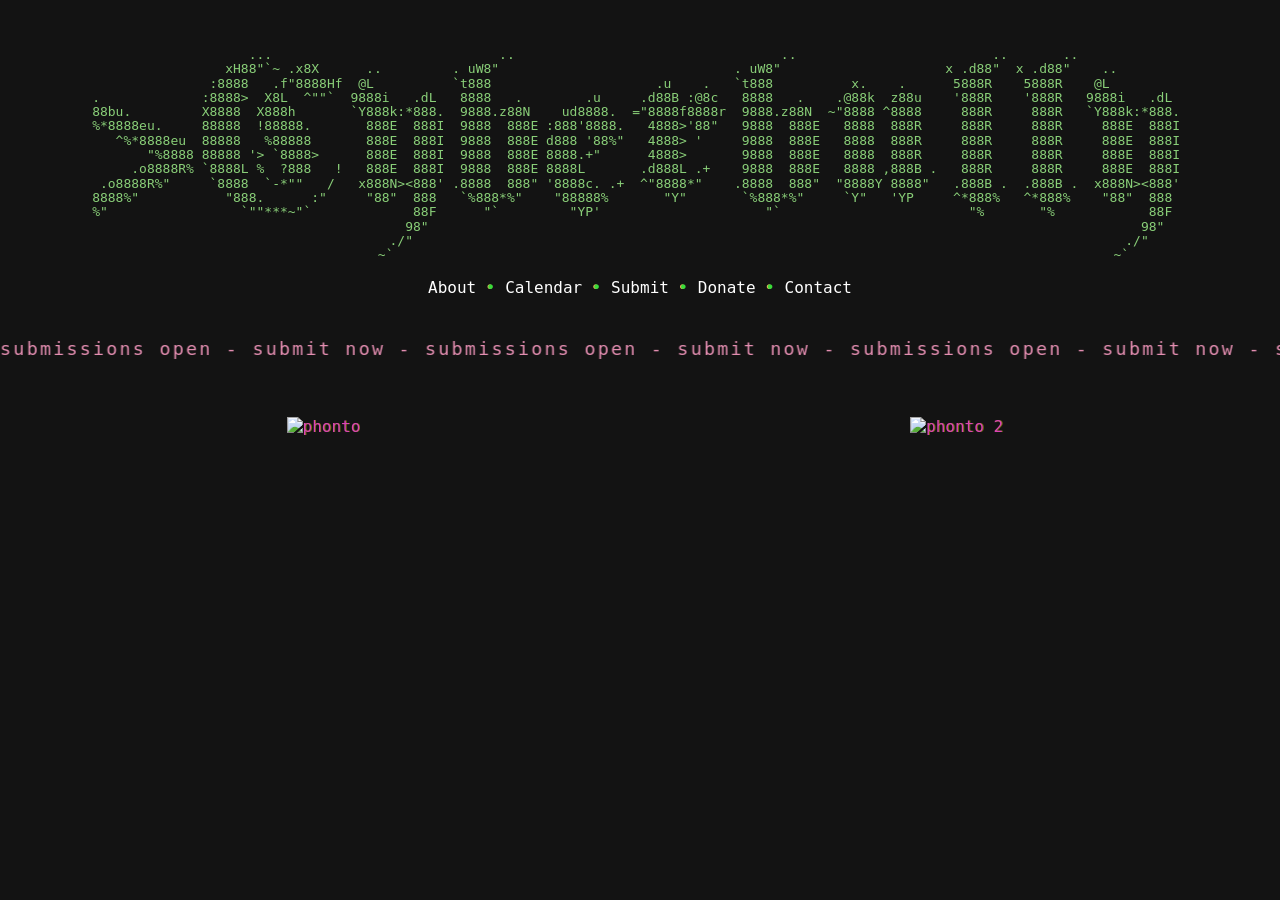
==== index.html @ 9d0f880a "first commit" ====
<!DOCTYPE html>
<html lang="en">
  <head>
    <meta charset="UTF-8" />
    <meta name="viewport" content="width=device-width, initial-scale=1" />
    <title>cyberbully</title>
    <link href="style.css" rel="stylesheet" type="text/css" media="all" />
    <!-- style lifted from http://syscomindustries.neocities.org/ -->
  </head>
  <body>
    <h1 class="sr-only">cyberbully</h1>
    <pre class="banner">                    ...                             ..                                  ..                         ..       ..              
                 xH88"`~ .x8X      ..         . uW8"                              . uW8"                     x .d88"  x .d88"    ..         
               :8888   .f"8888Hf  @L          `t888                     .u    .   `t888          x.    .      5888R    5888R    @L          
.             :8888>  X8L  ^""`  9888i   .dL   8888   .        .u     .d88B :@8c   8888   .    .@88k  z88u    '888R    '888R   9888i   .dL  
88bu.         X8888  X888h       `Y888k:*888.  9888.z88N    ud8888.  ="8888f8888r  9888.z88N  ~"8888 ^8888     888R     888R   `Y888k:*888. 
%*8888eu.     88888  !88888.       888E  888I  9888  888E :888'8888.   4888>'88"   9888  888E   8888  888R     888R     888R     888E  888I 
   ^%*8888eu  88888   %88888       888E  888I  9888  888E d888 '88%"   4888> '     9888  888E   8888  888R     888R     888R     888E  888I 
       "%8888 88888 '> `8888>      888E  888I  9888  888E 8888.+"      4888>       9888  888E   8888  888R     888R     888R     888E  888I 
     .o8888R% `8888L %  ?888   !   888E  888I  9888  888E 8888L       .d888L .+    9888  888E   8888 ,888B .   888R     888R     888E  888I 
 .o8888R%"     `8888  `-*""   /   x888N><888' .8888  888" '8888c. .+  ^"8888*"    .8888  888"  "8888Y 8888"   .888B .  .888B .  x888N><888' 
8888%"           "888.      :"     "88"  888   `%888*%"    "88888%       "Y"       `%888*%"     `Y"   'YP     ^*888%   ^*888%    "88"  888  
%"                 `""***~"`             88F      "`         "YP'                     "`                        "%       "%            88F  
                                        98"                                                                                           98"   
                                      ./"                                                                                           ./"     
                                     ~`                                                                                            ~`        </pre>

    <nav class="abar" aria-label="Primary">
      <a href="about.html">About</a> •
      <a href="calendar.html">Calendar</a> •
      <a href="submissions.html">Submit</a> •
      <a href="donate.html">Donate</a> •
      <a href="contact.html">Contact</a>
    </nav>

    <div class="marquee" aria-label="Submissions call to action">
      <div class="marquee__inner">
        <span
          >submissions open - submit now - submissions open - submit now - submissions open - submit now - submissions open - </span
        >
        <span aria-hidden="true"
          >submissions open - submit now - submissions open - submit now - submissions open - submit now - submissions open - </span
        >
      </div>
    </div>

    <div class="zine-images">
      <div class="zine-image">
        <a href="phonto.jpg">
          <img alt="phonto" src="phonto.jpg" />
        </a>
      </div>
      <div class="zine-image">
        <a href="phonto 2.jpg">
          <img
            alt="phonto 2"
            src="phonto 2.jpg"
            width="700"
            height="700"
          />
        </a>
      </div>
    </div>
  </body>
</html>
---- style.css ----
body {
    background-color: #131313;
    background-image: url(img/lines-alpha-anim.gif);
    background-size: 8px;
    color: rgb(57, 219, 57);
    font-family: "Consolas", "Andale Mono", "Lucida Console", monospace;
    animation: fade-in 2s;
    text-shadow: -0.06em 0 0.5px rgba(255, 200, 100, 0.9);
    margin: 0;
  }

  .sr-only {
    position: absolute;
    width: 1px;
    height: 1px;
    padding: 0;
    margin: -1px;
    overflow: hidden;
    clip: rect(0, 0, 0, 0);
    white-space: nowrap;
    border: 0;
  }

  .banner {
    display: block;
    margin: 3rem auto 1rem;
    padding: 0 1rem;
    max-width: 100%;
    overflow-x: auto;
    line-height: 1.1;
    text-align: center;
    text-shadow: none;
    color: #89CE78;
  }
  
  a:visited, a:link, a:active {
    color: rgb(219, 67, 181);
    text-decoration: none;
    transition: ease-in-out 0.2s;
    text-shadow: 0.06em 0 0.5px rgba(200, 200, 0, 0.5);
  }
  
  a:hover {
    color: rgb(57, 219, 57);
    text-shadow: -0.06em 0 0.5px rgba(255, 200, 100, 0.9);
  }
  
  .abar {
    text-align: center;
    padding: 0;
    margin: 0 0 2.25rem 0;
  }

  .abar a:visited,
  .abar a:link,
  .abar a:active {
    color: #fff;
    text-shadow: none;
  }

  .abar a:hover {
    color: #fff;
    text-shadow: none;
    opacity: 0.85;
  }

  .marquee {
    width: 100%;
    max-width: 100%;
    margin: 0.75rem auto 3.25rem;
    overflow: hidden;
    white-space: nowrap;
    height: 1.7em;
    padding: 0;
    color: #E48EB1;
    text-shadow: none;
  }

  .marquee + .zine-images {
    margin-top: 0;
  }

  .marquee__inner {
    display: inline-flex;
    width: max-content;
    animation: marquee 14s linear infinite;
    will-change: transform;
  }

  .marquee__inner span {
    display: inline-block;
    padding-right: 2rem;
    font-size: 1.15rem;
    line-height: 1.7em;
    letter-spacing: 0.12em;
    text-transform: lowercase;
    color: inherit;
    text-shadow: none;
  }
  
  .center {
    margin-right: auto;
    margin-left: auto;
    width: auto;
    display: block;
  }
  
  .zine-images {
    margin-left: auto ;
    margin-right: auto ;
    margin-top: 1.5rem;
    display: flex;
    align-items: center;
    gap: 0.75rem;
    animation-duration: 3s;
    max-width: 98%;
  }
  
  .zine-image {
    padding: 0.25rem;
    margin-left: 0;
    margin-right: 0;
    text-align: center;
    flex: 1 1 0;
    display: flex;
    justify-content: center;
  }
  
  .zine-image img {
    width: auto;
    height: auto;
    max-height: 1200px;
    max-width: 100%;
    transition: ease-in-out 0.2s;
  }
  
  .zine-image a {
    display: block;
    cursor: pointer;
  }

  .zine-image a:hover img,
  .zine-image a:focus-visible img {
    transform: translateY(-8pt);
    filter: drop-shadow(0 9pt 8px rgba(0, 0, 0, 0.28));
  }
  
  h1 {
    text-align: center;
    color: rgb(57, 219, 57);
  }
  
  .fade {
    position: relative;
    text-align: center;
  }
  
  .fade span {
    position: absolute;
    transform: translateX(-50%);
    transition: ease-in-out .5s;
  }
  
  .fade span:nth-child(2) {
    opacity: 0;
  }
  
  .fade span:nth-child(1) {
    opacity: 1;
  }
  
  .fade:hover span:nth-child(2) {
    opacity: 1;
  }
  
  .fade:hover span:nth-child(1) {
    opacity: 0;
  }
  
  @keyframes fade-in {
    from { opacity: 0; filter: blur(0.2px); }
    to { opacity: 1; }
  }

  @keyframes marquee {
    0% { transform: translateX(0); }
    100% { transform: translateX(-50%); }
  }
  
  @media (max-aspect-ratio: 7/8) {
    body {
      background-image: url(img/lines-alpha-10.png);
      background-size: 6px;
    }
    .zine-images {
      flex-direction: column;
    }
    .fade {
        padding-bottom: 2em;
    }
  }
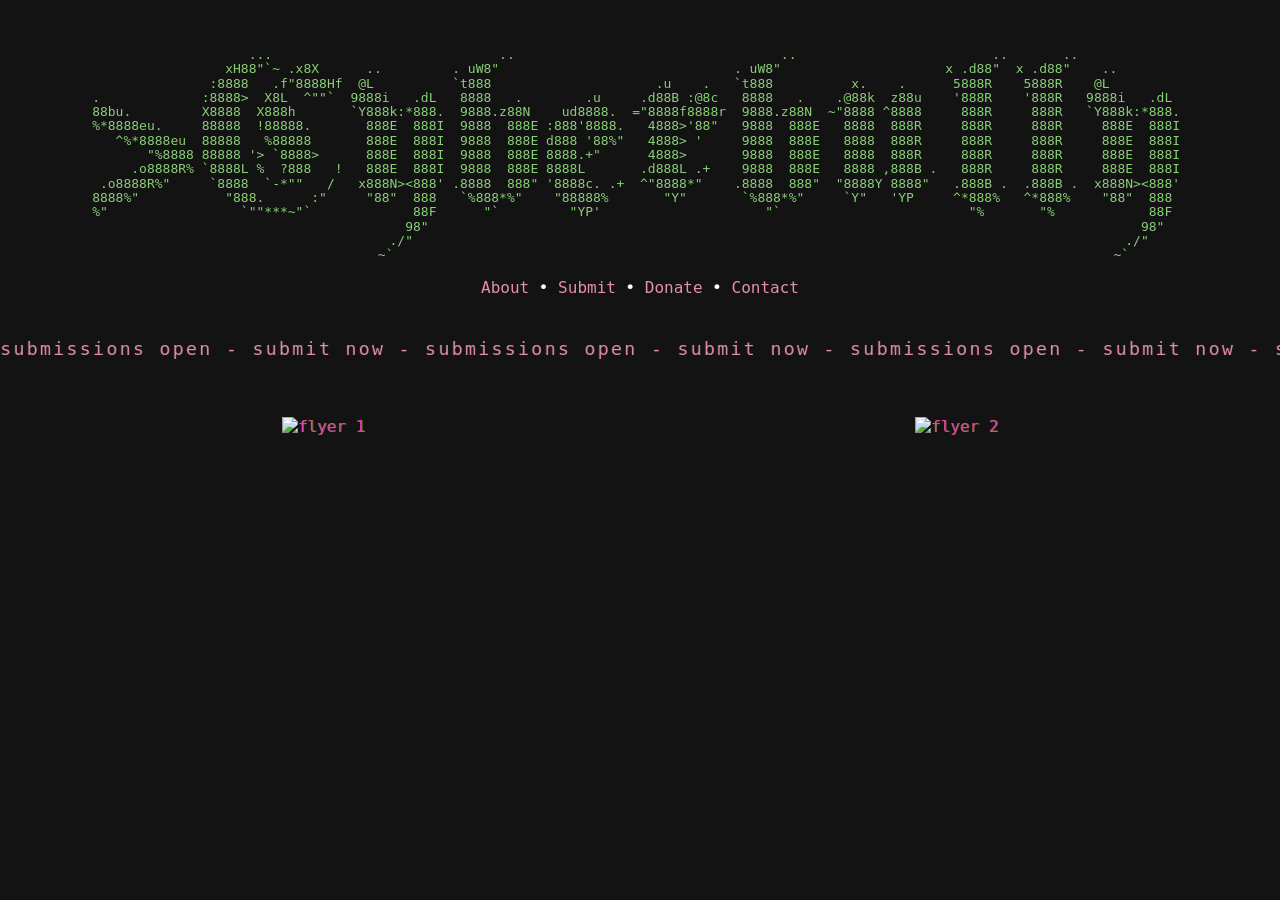
==== commit 7e61c4eb: "Remove calendar page; drop nav links; site updates Delete calendar.html and remove Calendar from nav" ====
--- a/index.html
+++ b/index.html
@@ -27,7 +27,6 @@
 
     <nav class="abar" aria-label="Primary">
       <a href="about.html">About</a> •
-      <a href="calendar.html">Calendar</a> •
       <a href="submissions.html">Submit</a> •
       <a href="donate.html">Donate</a> •
       <a href="contact.html">Contact</a>
@@ -46,15 +45,15 @@
 
     <div class="zine-images">
       <div class="zine-image">
-        <a href="phonto.jpg">
-          <img alt="phonto" src="phonto.jpg" />
+        <a href="imgs/flyer 1.jpeg">
+          <img alt="flyer 1" src="imgs/flyer 1.jpeg" />
         </a>
       </div>
       <div class="zine-image">
-        <a href="phonto 2.jpg">
+        <a href="imgs/flyer 2.png">
           <img
-            alt="phonto 2"
-            src="phonto 2.jpg"
+            alt="flyer 2"
+            src="imgs/flyer 2.png"
             width="700"
             height="700"
           />
--- a/style.css
+++ b/style.css
@@ -2,10 +2,10 @@
     background-color: #131313;
     background-image: url(img/lines-alpha-anim.gif);
     background-size: 8px;
-    color: rgb(57, 219, 57);
+    color: #fff;
     font-family: "Consolas", "Andale Mono", "Lucida Console", monospace;
     animation: fade-in 2s;
-    text-shadow: -0.06em 0 0.5px rgba(255, 200, 100, 0.9);
+    text-shadow: -0.06em 0 0.5px rgba(228, 142, 177, 0.4);
     margin: 0;
   }
 
@@ -39,6 +39,23 @@
     transition: ease-in-out 0.2s;
     text-shadow: 0.06em 0 0.5px rgba(200, 200, 0, 0.5);
   }
+
+  a[href^="mailto:"]:link,
+  a[href^="mailto:"]:visited,
+  a[href^="mailto:"]:active,
+  a[href="contact.html"]:link,
+  a[href="contact.html"]:visited,
+  a[href="contact.html"]:active {
+    color: #E48EB1;
+    text-shadow: none;
+  }
+
+  a[href^="mailto:"]:hover,
+  a[href="contact.html"]:hover {
+    color: #E48EB1;
+    opacity: 0.88;
+    text-shadow: none;
+  }
   
   a:hover {
     color: rgb(57, 219, 57);
@@ -54,12 +71,12 @@
   .abar a:visited,
   .abar a:link,
   .abar a:active {
-    color: #fff;
+    color: #E48EB1;
     text-shadow: none;
   }
 
   .abar a:hover {
-    color: #fff;
+    color: #E48EB1;
     text-shadow: none;
     opacity: 0.85;
   }
@@ -147,7 +164,7 @@
   
   h1 {
     text-align: center;
-    color: rgb(57, 219, 57);
+    color: #fff;
   }
   
   .fade {
@@ -187,6 +204,51 @@
     100% { transform: translateX(-50%); }
   }
   
+  /* Web0 Elements */
+  .blink {
+    animation: blink 1s linear infinite;
+  }
+
+  .ascii-divider {
+    text-align: center;
+    color: #E48EB1;
+    font-family: monospace;
+    margin: 1.5rem 0;
+    text-shadow: none;
+  }
+
+  .last-updated {
+    font-size: 0.8rem;
+    color: #89CE78;
+    text-align: center;
+    margin: 2rem 0 1rem 0;
+    font-family: monospace;
+    text-shadow: none;
+  }
+
+  .web0-counter {
+    text-align: center;
+    margin: 1rem 0;
+    font-family: monospace;
+    font-size: 0.9rem;
+    color: #E48EB1;
+    text-shadow: none;
+  }
+
+  .view-source-note {
+    font-size: 0.75rem;
+    color: #666;
+    text-align: center;
+    margin-top: 2rem;
+    font-family: monospace;
+    text-shadow: none;
+  }
+
+  @keyframes blink {
+    0%, 70% { opacity: 1; }
+    71%, 100% { opacity: 0; }
+  }
+
   @media (max-aspect-ratio: 7/8) {
     body {
       background-image: url(img/lines-alpha-10.png);
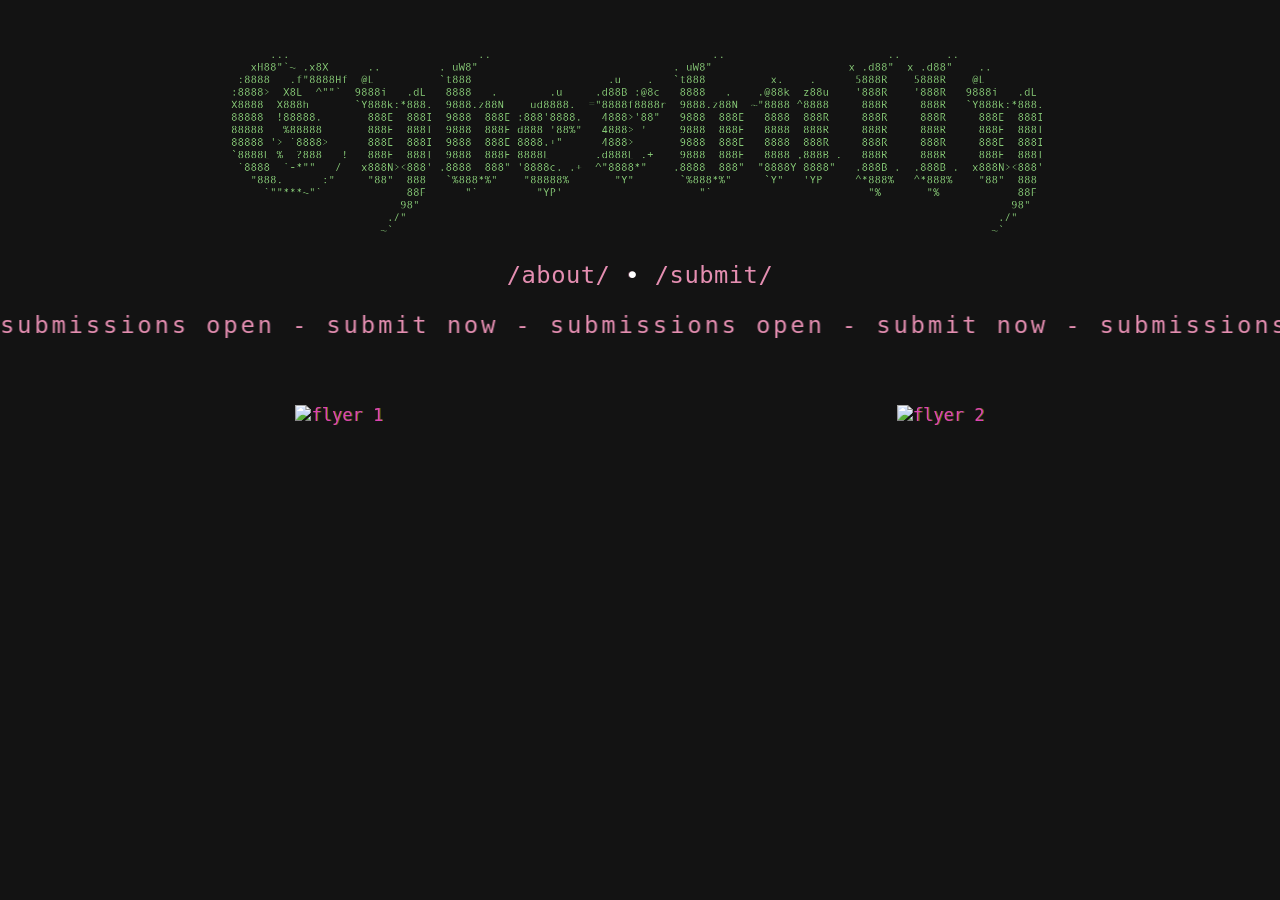
==== commit 44fd28a8: "first edition update Made-with: Cursor" ====
--- a/index.html
+++ b/index.html
@@ -9,37 +9,24 @@
   </head>
   <body>
     <h1 class="sr-only">cyberbully</h1>
-    <pre class="banner">                    ...                             ..                                  ..                         ..       ..              
-                 xH88"`~ .x8X      ..         . uW8"                              . uW8"                     x .d88"  x .d88"    ..         
-               :8888   .f"8888Hf  @L          `t888                     .u    .   `t888          x.    .      5888R    5888R    @L          
-.             :8888>  X8L  ^""`  9888i   .dL   8888   .        .u     .d88B :@8c   8888   .    .@88k  z88u    '888R    '888R   9888i   .dL  
-88bu.         X8888  X888h       `Y888k:*888.  9888.z88N    ud8888.  ="8888f8888r  9888.z88N  ~"8888 ^8888     888R     888R   `Y888k:*888. 
-%*8888eu.     88888  !88888.       888E  888I  9888  888E :888'8888.   4888>'88"   9888  888E   8888  888R     888R     888R     888E  888I 
-   ^%*8888eu  88888   %88888       888E  888I  9888  888E d888 '88%"   4888> '     9888  888E   8888  888R     888R     888R     888E  888I 
-       "%8888 88888 '> `8888>      888E  888I  9888  888E 8888.+"      4888>       9888  888E   8888  888R     888R     888R     888E  888I 
-     .o8888R% `8888L %  ?888   !   888E  888I  9888  888E 8888L       .d888L .+    9888  888E   8888 ,888B .   888R     888R     888E  888I 
- .o8888R%"     `8888  `-*""   /   x888N><888' .8888  888" '8888c. .+  ^"8888*"    .8888  888"  "8888Y 8888"   .888B .  .888B .  x888N><888' 
-8888%"           "888.      :"     "88"  888   `%888*%"    "88888%       "Y"       `%888*%"     `Y"   'YP     ^*888%   ^*888%    "88"  888  
-%"                 `""***~"`             88F      "`         "YP'                     "`                        "%       "%            88F  
-                                        98"                                                                                           98"   
-                                      ./"                                                                                           ./"     
-                                     ~`                                                                                            ~`        </pre>
+    <img
+      class="banner banner--image"
+      src="imgs/banner-home.png"
+      width="847"
+      height="215"
+      alt="cyberbully"
+      decoding="async"
+    />
 
     <nav class="abar" aria-label="Primary">
-      <a href="about.html">About</a> •
-      <a href="submissions.html">Submit</a> •
-      <a href="donate.html">Donate</a> •
-      <a href="contact.html">Contact</a>
+      <a href="about.html">/about/</a> •
+      <a href="submissions.html">/submit/</a>
     </nav>
 
     <div class="marquee" aria-label="Submissions call to action">
       <div class="marquee__inner">
-        <span
-          >submissions open - submit now - submissions open - submit now - submissions open - submit now - submissions open - </span
-        >
-        <span aria-hidden="true"
-          >submissions open - submit now - submissions open - submit now - submissions open - submit now - submissions open - </span
-        >
+        <span>submissions open - submit now - submissions open - submit now - submissions open - submit now - submissions open - </span>
+        <span aria-hidden="true">submissions open - submit now - submissions open - submit now - submissions open - submit now - submissions open - </span>
       </div>
     </div>
 
--- a/style.css
+++ b/style.css
@@ -7,6 +7,76 @@
     animation: fade-in 2s;
     text-shadow: -0.06em 0 0.5px rgba(228, 142, 177, 0.4);
     margin: 0;
+  }
+
+  body.page-submit,
+  body.page-about {
+    background-color: #000;
+    background-image: none;
+  }
+
+  body.page-submit {
+    --submit-mint: #30dcca;
+    --submit-neon-pink: #eb95dc;
+  }
+
+  body.page-submit .abar a:link,
+  body.page-submit .abar a:visited,
+  body.page-submit .abar a:active {
+    color: var(--submit-neon-pink);
+    text-shadow: none;
+  }
+
+  body.page-submit .abar a:hover {
+    color: var(--submit-neon-pink);
+    text-shadow: none;
+    opacity: 0.85;
+  }
+
+  body.page-submit .submissions-content a[href^="mailto:"]:link,
+  body.page-submit .submissions-content a[href^="mailto:"]:visited,
+  body.page-submit .submissions-content a[href^="mailto:"]:active,
+  body.page-submit .submissions-content a[href^="mailto:"]:hover {
+    color: var(--submit-neon-pink);
+    text-shadow: none;
+  }
+
+  body.page-submit .submit-deadline .blink {
+    color: var(--submit-mint);
+    font-weight: bold;
+    text-shadow: none;
+  }
+
+  body.page-submit .submit-faq p strong {
+    color: var(--submit-mint);
+  }
+
+  body.page-submit .submit-main-row__text > h2:nth-of-type(1) {
+    margin: 0 0 1rem 0;
+  }
+
+  body.page-submit .submit-main-row__text > h2:nth-of-type(2) {
+    margin: 2rem 0 1rem 0;
+  }
+
+  body.page-submit .submit-faq > h2 {
+    margin: 3rem 0 1.5rem 0;
+  }
+
+  body.page-about .zine-image--about {
+    margin: 2rem auto;
+    width: 100%;
+    max-width: 100%;
+  }
+
+  body.page-about .zine-image--about img {
+    display: block;
+    width: 100%;
+    height: auto;
+  }
+
+  body.page-about .zine-image--about-end {
+    margin-top: 2.5rem;
   }
 
   .sr-only {
@@ -26,11 +96,30 @@
     margin: 3rem auto 1rem;
     padding: 0 1rem;
     max-width: 100%;
+    box-sizing: border-box;
+    text-align: center;
+    text-shadow: none;
+    color: #89CE78;
+  }
+
+  .banner.banner--image {
+    overflow: hidden;
+    line-height: 0;
+    margin: 2rem auto 0.1rem;
+    padding-left: 0;
+    padding-right: 0;
+    display: block;
+    box-sizing: border-box;
+    width: 100%;
+    max-width: min(847px, calc(100vw - 2rem));
+    height: auto;
+    object-fit: contain;
+    object-position: top center;
+  }
+
+  pre.banner {
     overflow-x: auto;
     line-height: 1.1;
-    text-align: center;
-    text-shadow: none;
-    color: #89CE78;
   }
   
   a:visited, a:link, a:active {
@@ -42,16 +131,12 @@
 
   a[href^="mailto:"]:link,
   a[href^="mailto:"]:visited,
-  a[href^="mailto:"]:active,
-  a[href="contact.html"]:link,
-  a[href="contact.html"]:visited,
-  a[href="contact.html"]:active {
-    color: #E48EB1;
-    text-shadow: none;
-  }
-
-  a[href^="mailto:"]:hover,
-  a[href="contact.html"]:hover {
+  a[href^="mailto:"]:active {
+    color: #E48EB1;
+    text-shadow: none;
+  }
+
+  a[href^="mailto:"]:hover {
     color: #E48EB1;
     opacity: 0.88;
     text-shadow: none;
@@ -64,8 +149,11 @@
   
   .abar {
     text-align: center;
-    padding: 0;
-    margin: 0 0 2.25rem 0;
+    padding: 0.35rem 0;
+    margin: 0 0 0.35rem 0;
+    font-size: 1.4rem;
+    line-height: 1.55;
+    letter-spacing: 0.02em;
   }
 
   .abar a:visited,
@@ -84,10 +172,11 @@
   .marquee {
     width: 100%;
     max-width: 100%;
-    margin: 0.75rem auto 3.25rem;
+    margin: 0.15rem auto 3.25rem;
     overflow: hidden;
     white-space: nowrap;
-    height: 1.7em;
+    min-height: 1.75em;
+    height: auto;
     padding: 0;
     color: #E48EB1;
     text-shadow: none;
@@ -107,8 +196,8 @@
   .marquee__inner span {
     display: inline-block;
     padding-right: 2rem;
-    font-size: 1.15rem;
-    line-height: 1.7em;
+    font-size: 1.4rem;
+    line-height: 1.65em;
     letter-spacing: 0.12em;
     text-transform: lowercase;
     color: inherit;
@@ -249,15 +338,210 @@
     71%, 100% { opacity: 0; }
   }
 
+  .submissions-content {
+    max-width: min(96vw, 76rem);
+    margin: 0 auto;
+    padding: 0 1.25rem 2rem;
+  }
+
+  .submit-deadline {
+    text-align: center;
+    font-size: 1.3rem;
+    margin: 0 0 2.5rem 0;
+  }
+
+  .submit-faq {
+    text-align: center;
+  }
+
+  .submit-main-row {
+    display: flex;
+    flex-wrap: wrap;
+    gap: 2rem;
+    align-items: stretch;
+    margin-bottom: 2.5rem;
+  }
+
+  body.page-submit .submit-main-row__image {
+    flex: 0 1 48%;
+    max-width: 600px;
+    min-width: 240px;
+    display: flex;
+    flex-direction: column;
+    align-self: stretch;
+  }
+
+  body.page-submit .submit-main-row__image img {
+    width: 100%;
+    flex: 0 1 auto;
+    min-height: 0;
+    display: block;
+    object-fit: contain;
+    object-position: center;
+    max-height: min(88vh, 1200px);
+  }
+
+  .submit-main-row__text {
+    flex: 1 1 320px;
+    min-width: 0;
+    text-align: left;
+  }
+
+  .submit-main-row__text h2 {
+    text-align: left;
+    line-height: 1.2;
+  }
+
+  body.page-submit .submit-main-row__text h2,
+  body.page-submit .submit-faq > h2 {
+    color: var(--submit-neon-pink);
+  }
+
+  /* Section headings: scale with viewport on phones, use full content width */
+  .submissions-content h2,
+  body.page-about main section h2 {
+    font-size: clamp(1.55rem, 5.5vw + 0.72rem, 2.5rem);
+    font-weight: 700;
+    width: 100%;
+    max-width: 100%;
+    box-sizing: border-box;
+  }
+
   @media (max-aspect-ratio: 7/8) {
     body {
       background-image: url(img/lines-alpha-10.png);
       background-size: 6px;
     }
+    body.page-submit,
+    body.page-about {
+      background-image: none;
+    }
     .zine-images {
       flex-direction: column;
     }
+    .submit-main-row {
+      flex-direction: column;
+      align-items: stretch;
+    }
+    .submit-main-row__image {
+      flex: 1 1 auto;
+      max-width: 420px;
+      width: 100%;
+      margin: 0 auto;
+      align-self: center;
+    }
+    .submit-main-row__image img {
+      flex: none;
+      height: auto;
+      max-height: 70vh;
+      object-fit: contain;
+    }
     .fade {
         padding-bottom: 2em;
     }
+  }
+
+  @media (min-width: 56rem) {
+    html {
+      font-size: 106.25%;
+    }
+
+    body:not(.page-about):not(.page-submit) .zine-images {
+      max-width: min(72rem, calc(100vw - 3.25rem));
+      padding-inline: 1rem;
+      box-sizing: border-box;
+    }
+
+    /* Slightly compact vs default so column height stays near the photo (desktop). */
+    body.page-submit .submit-main-row__text {
+      font-size: 0.91rem;
+      line-height: 1.4;
+    }
+
+    body.page-submit .submit-main-row__text p {
+      margin: 0.42em 0;
+    }
+
+    body.page-submit .submit-main-row__text ul {
+      margin: 0.36em 0;
+      padding-left: 1.2em;
+    }
+
+    body.page-submit .submit-main-row__text li {
+      margin: 0.08em 0;
+      line-height: 1.36;
+    }
+
+    body.page-submit .submit-main-row__text h2 {
+      font-size: clamp(1.08rem, 0.95vw + 0.78rem, 1.55rem);
+      line-height: 1.15;
+    }
+
+    body.page-submit .submit-main-row__text > h2:nth-of-type(1) {
+      margin: 0 0 0.5rem 0;
+    }
+
+    body.page-submit .submit-main-row__text > h2:nth-of-type(2) {
+      margin: 1.1rem 0 0.5rem 0;
+    }
+  }
+
+  @media (max-width: 48rem), (max-aspect-ratio: 7/8) {
+    html {
+      font-size: 83%;
+    }
+
+    .banner.banner--image {
+      margin-bottom: 0;
+      max-width: min(847px, calc(100vw - 3rem));
+    }
+
+    .abar {
+      font-size: 1.14rem;
+      line-height: 1.42;
+      padding: 0.22rem 0;
+      margin: -0.3rem 0 0.25rem 0;
+      letter-spacing: 0.015em;
+    }
+
+    .marquee {
+      min-height: 1.45em;
+      margin: 0.1rem auto 2.75rem;
+    }
+
+    .marquee__inner span {
+      font-size: 0.88rem;
+      line-height: 1.45em;
+      letter-spacing: 0.07em;
+      padding-right: 1.25rem;
+    }
+
+    .submissions-content {
+      padding-left: 1.5rem;
+      padding-right: 1.5rem;
+    }
+
+    .submissions-content h2,
+    body.page-about main section h2 {
+      font-size: clamp(1.08rem, 3.6vw + 0.42rem, 1.58rem);
+    }
+
+    body.page-about main > section {
+      padding-left: 1.5rem !important;
+      padding-right: 1.5rem !important;
+    }
+
+    body:not(.page-about):not(.page-submit) {
+      box-sizing: border-box;
+      padding-left: 1.5rem;
+      padding-right: 1.5rem;
+    }
+
+    body:not(.page-about):not(.page-submit) .banner.banner--image {
+      max-width: min(847px, 100%);
+    }
+
+    body.page-submit .submit-deadline {
+      font-size: clamp(0.82rem, 2.4vw + 0.5rem, 1.05rem);
+    }
   }
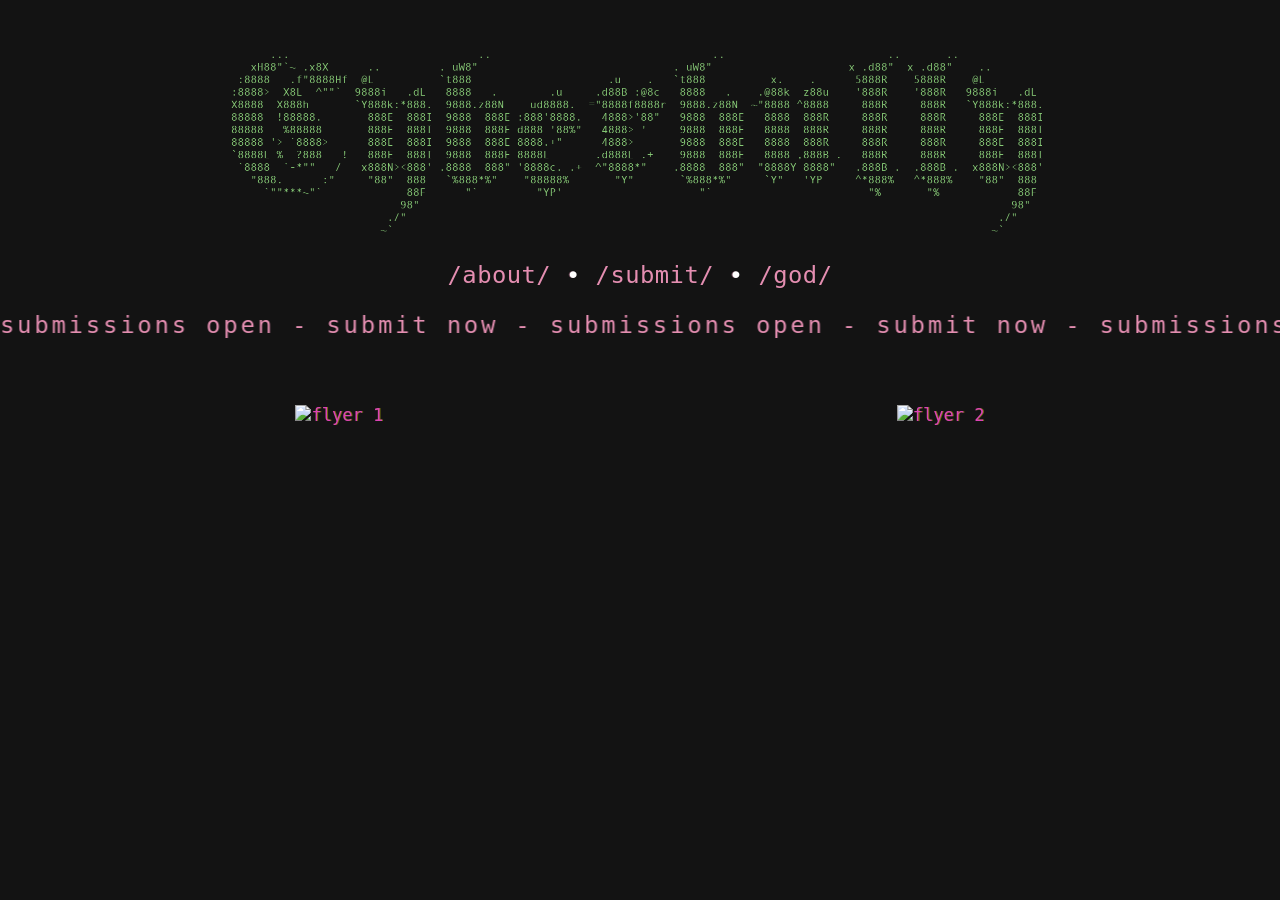
==== commit a8e6c3ac: "add god" ====
--- a/index.html
+++ b/index.html
@@ -20,7 +20,8 @@
 
     <nav class="abar" aria-label="Primary">
       <a href="about.html">/about/</a> •
-      <a href="submissions.html">/submit/</a>
+      <a href="submissions.html">/submit/</a> •
+      <a href="god.html">/god/</a> 
     </nav>
 
     <div class="marquee" aria-label="Submissions call to action">
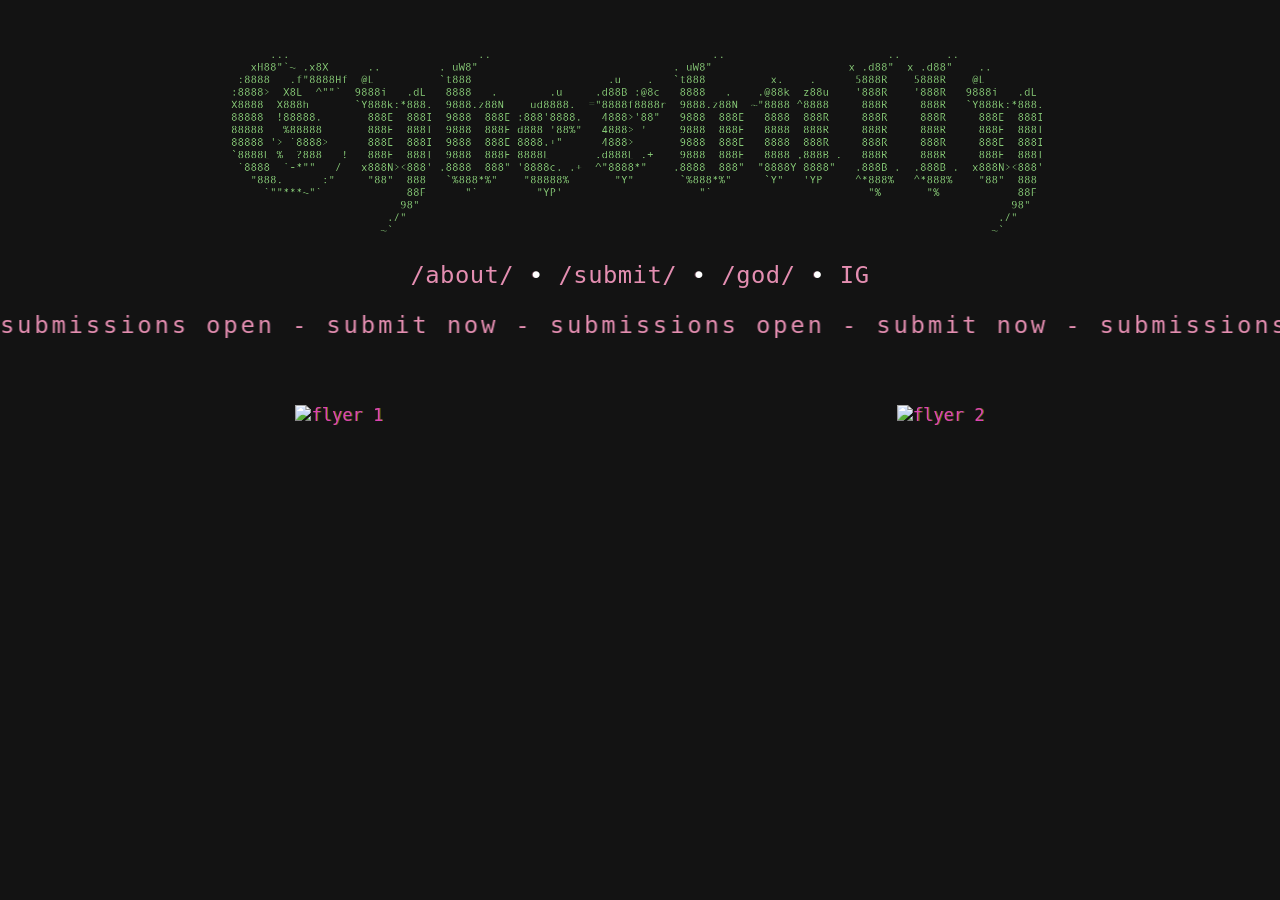
==== commit b2323300: "add instagram" ====
--- a/index.html
+++ b/index.html
@@ -21,7 +21,8 @@
     <nav class="abar" aria-label="Primary">
       <a href="about.html">/about/</a> •
       <a href="submissions.html">/submit/</a> •
-      <a href="god.html">/god/</a> 
+      <a href="god.html">/god/</a> •
+      <a href="https://www.instagram.com/cyberbully_sydney/">IG</a>
     </nav>
 
     <div class="marquee" aria-label="Submissions call to action">
